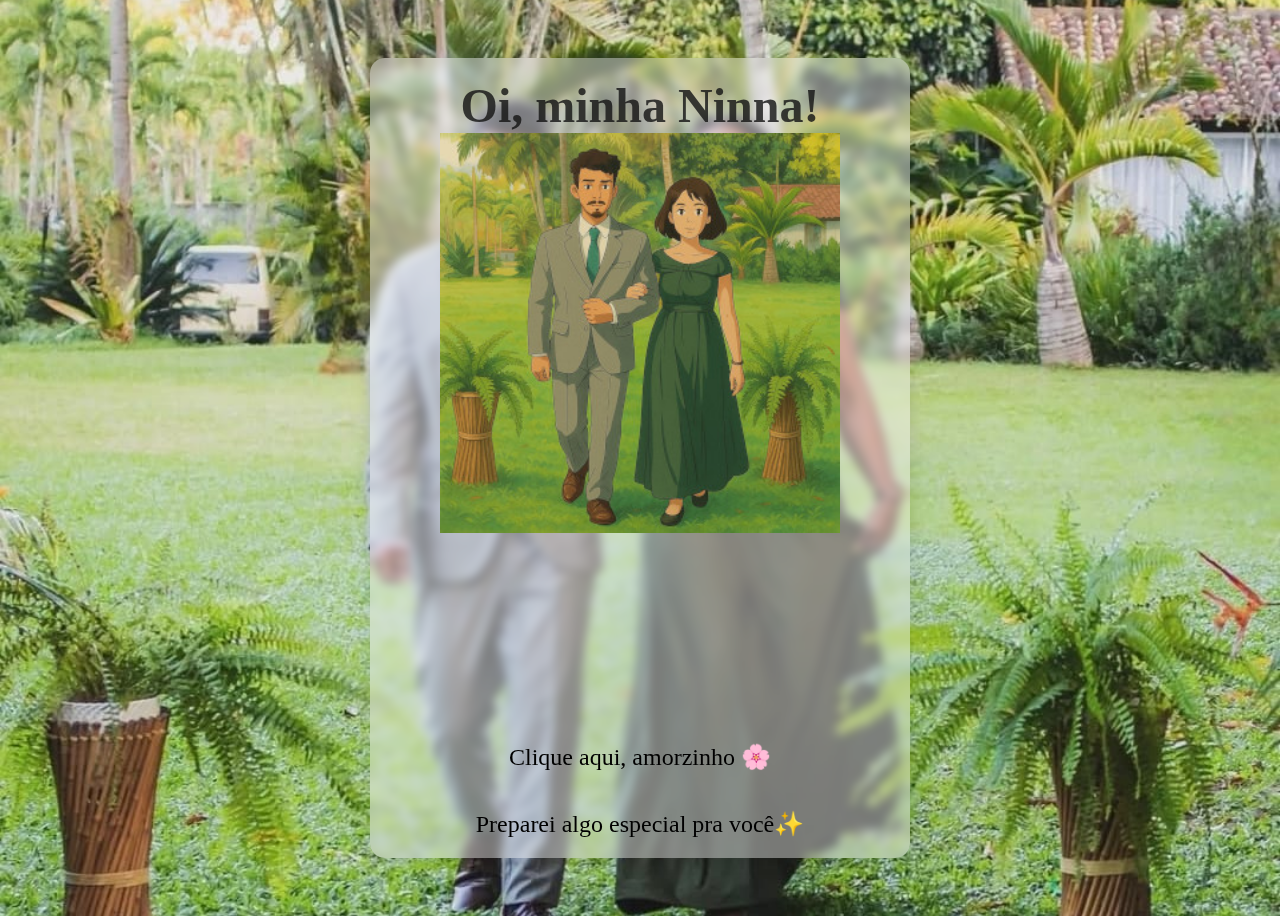
==== index.html @ a357aed4 "Initial commit" ====
<!DOCTYPE html>
<html lang="pt-br">
<head>
    <meta charset="UTF-8">
    <meta name="viewport" content="width=device-width, initial-scale=1.0">
    <title>Carta para Ninna</title>
    <link rel="stylesheet" href="estilo/style.css">
    <link
    rel="stylesheet"
    href="https://cdnjs.cloudflare.com/ajax/libs/animate.css/4.1.1/animate.min.css"/>
</head>
<body>
    <div class="caixa">
        <h1>Oi, minha Ninna!</h1>
        <img src="imagem/imagem-desenho.jpg" alt="">
    </div>
            <div class="butom">
            <a href="pagina2.html">Clique aqui, amorzinho 🌸</a>
            <p>Preparei algo especial pra você✨</p>
            </div>
</body>
</html>
---- estilo/style.css ----
@font-face {
    font-family:'inlove';
    src: url(inlove\ Personal\ use.ttf);
}
body{
    background-image: url(/imagem/teste1.jpeg);
    background-repeat: no-repeat;
    background-size: cover;
    background-position: center center;
    height: 100vh;
    display: flex;
    text-align: center;
    justify-content: center;
    align-items: safe;  
    border-radius: 10px 10px 0px 0px;
    position: relative;
    overflow: hidden;
}

.caixa{
        background-color: rgba(255, 255, 255, 0.4); 
        padding: 20px;
        border-radius: 15px;
        box-shadow: 0 4px 15px rgba(0, 0, 0, 0.1);
        text-align: center;
        max-width: 500px;
        margin: 50px auto;
        backdrop-filter: blur(5px);
    }

h1{
    font-family: 'inlove' ;
    color: rgba(21, 21, 21, 0.816);
    font-size: 3em;
    display: inline-block;
    margin: 0 0.5rem;
    animation: zoomInDown;
    animation-duration: 3s; 
}


.butom{
    position: absolute;
    bottom: 20px;
    text-align: center;
    width: 100%;
}

img{
    width: 80%;
    max-width: 400px;
    height: auto;
}

a{
    margin-bottom: 10px;
    display: inline-block;
    color: black;
    text-decoration: none;
    font-size: 1.5em;
    padding: 5px 10px;
    position: relative;
    transition: left 0.3s ease;
}

p{
    margin-bottom: 50px;
    color: black;
    text-decoration: none;
    font-size: 1.5em;
}

a:hover{
    border-radius: 1px;
    text-decoration: underline;
    color: rgb(255, 255, 255);
    left: 1px;
    
}
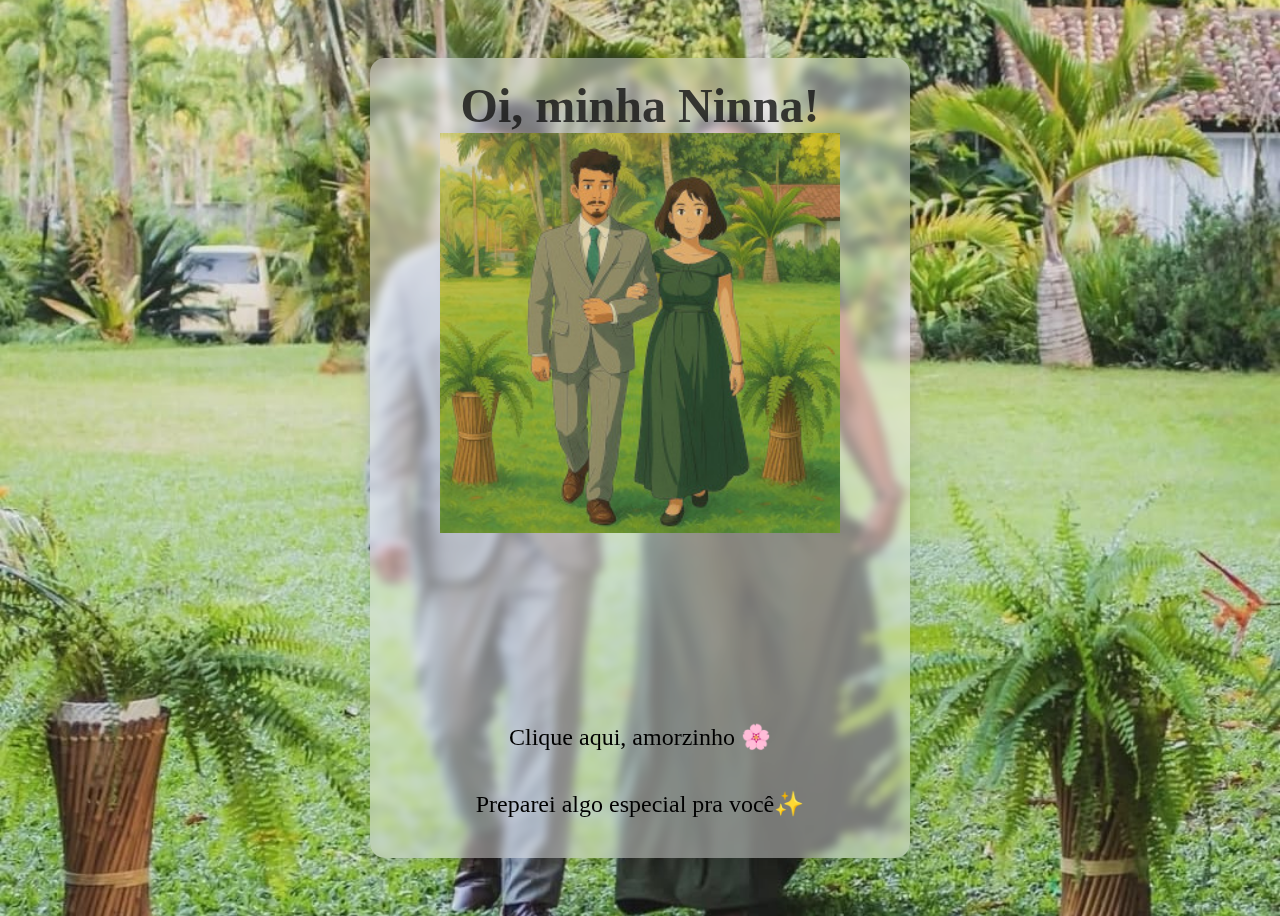
==== commit bdfd8d80: "cor e favicon" ====
--- a/index.html
+++ b/index.html
@@ -8,6 +8,7 @@
     <link
     rel="stylesheet"
     href="https://cdnjs.cloudflare.com/ajax/libs/animate.css/4.1.1/animate.min.css"/>
+    <link rel="shortcut icon" href="favicon.ico" type="image/x-icon">
 </head>
 <body>
     <div class="caixa">
--- a/estilo/style.css
+++ b/estilo/style.css
@@ -4,7 +4,7 @@
     src: url(inlove\ Personal\ use.ttf);
 }
 body{
-    background-image: url(/imagem/teste1.jpeg);
+    background-image: url('../imagem/teste1.jpeg');
     background-repeat: no-repeat;
     background-size: cover;
     background-position: center center;
@@ -65,6 +65,7 @@
 }
 
 p{
+    padding-bottom: 20px;
     margin-bottom: 50px;
     color: black;
     text-decoration: none;
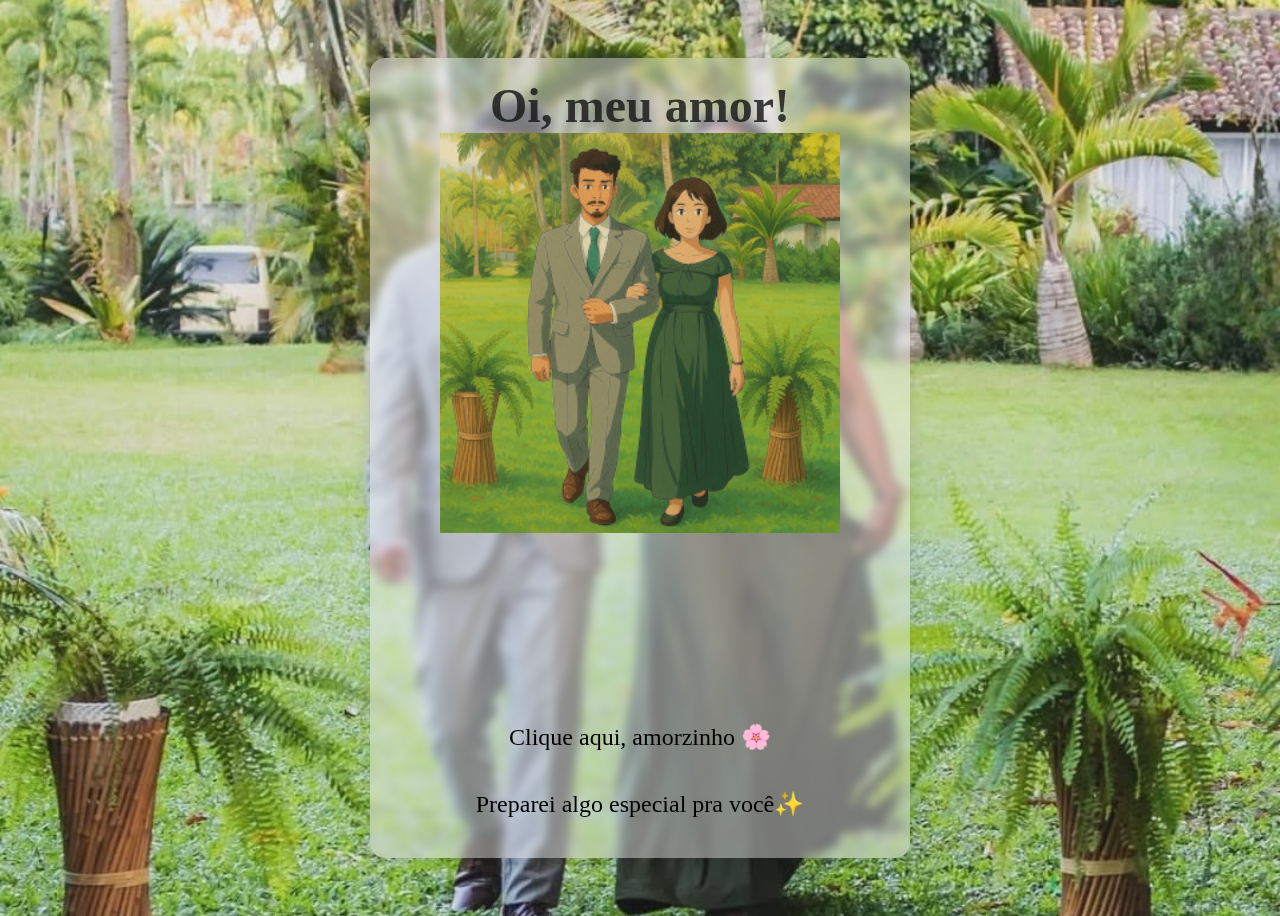
==== commit 7f9f4c72: "atualizaçao" ====
--- a/index.html
+++ b/index.html
@@ -12,7 +12,7 @@
 </head>
 <body>
     <div class="caixa">
-        <h1>Oi, minha Ninna!</h1>
+        <h1>Oi, meu amor!</h1>
         <img src="imagem/imagem-desenho.jpg" alt="">
     </div>
             <div class="butom">
--- a/estilo/style.css
+++ b/estilo/style.css
@@ -36,7 +36,7 @@
     display: inline-block;
     margin: 0 0.5rem;
     animation: zoomInDown;
-    animation-duration: 3s; 
+    animation-duration: 2s; 
 }
 
 
